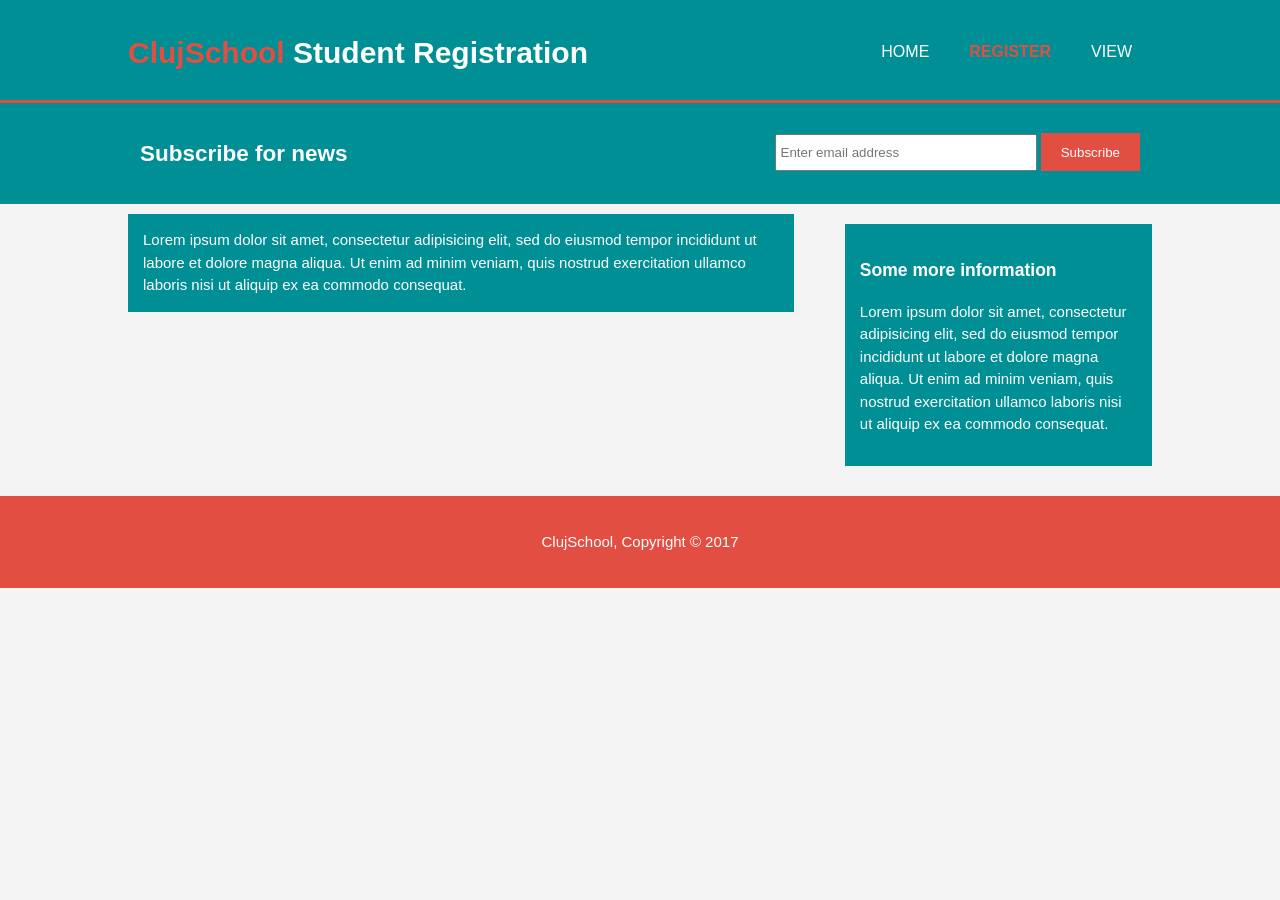
==== register.html @ 1359ba5c "Add files via upload" ====
<!DOCTYPE html>
<html>
  <head>
    <meta charset="utf-8">
    <meta name="viewport" content="width=device-width">
    <title>Student Registration System | Register</title>
    <link rel="stylesheet" href="./css/style.css">
  </head>
  <body>
    <header>
      <div class="container">
        <div id="brand">
          <h1><span class="clujschool">ClujSchool</span> Student Registration</h1>
        </div>
        <nav>
          <ul>
            <li><a href="index.html">Home</a></li>
            <li class="actual"><a href="register.html">Register</a></li>
            <li><a href="view.html">View</a></li>
          </ul>
        </nav>
      </div>
    </header>

    <section id="subscribe">
      <div class="container">
        <h1>Subscribe for news</h1>
        <form>
          <input type="email" placeholder="Enter email address">
          <button type="submit" class="subscribebutton">Subscribe</button>
        </form>
      </div>
    </section>

    <section id="continut">
      <div class="container">
        <article id="articol">
          <p class="colorat">
            Lorem ipsum dolor sit amet, consectetur adipisicing elit, sed do eiusmod
            tempor incididunt ut labore et dolore magna aliqua. Ut enim ad minim veniam, quis nostrud exercitation ullamco laboris nisi ut aliquip ex ea commodo consequat.
          </p>
        </article>

        <aside id="sidebar">
          <div class="colorat">
            <h3>Some more information</h3>
            <p>Lorem ipsum dolor sit amet, consectetur adipisicing elit, sed do eiusmod tempor incididunt ut labore et dolore magna aliqua. Ut enim ad minim veniam, quis nostrud exercitation ullamco laboris nisi ut aliquip ex ea commodo consequat.</p>
          </div>
        </aside>
      </div>
    </section>

    <footer>
      <p>ClujSchool, Copyright &copy; 2017</p>
    </footer>
  </body>
</html>
---- css/style.css ----
body{
  font: 15px/1.5 Arial, Helvetica,sans-serif;
  padding:0;
  margin:0;
  background-color:#f4f4f4;
}

.container{
  width:80%;
  margin:auto;
  overflow:hidden;
}

ul{
  margin:0;
  padding:0;
}

.subscribebutton{
  height:38px;
  background:#E24E42;
  border:0;
  padding-left: 20px;
  padding-right:20px;
  color:#ffffff;
}

.colorat{
  padding:15px;
  background:#008F95;
  color:#ffffff;
  margin-top:10px;
  margin-bottom:10px;
}

/************ Header **************/
header{
  background:#008F95;
  color:#ffffff;
  padding-top:30px;
  min-height:70px;
  border-bottom:#E24E42 3px solid;
}

header a{
  color:#ffffff;
  text-decoration:none;
  text-transform: uppercase;
  font-size:16px;
}

header li{
  float:left;
  display:inline;
  padding: 0 20px 0 20px;
}

header #brand{
  float:left;
}

header #brand h1{
  margin:0;
}

header nav{
  float:right;
  margin-top:10px;
}

header .clujschool, header .actual a{
  color:#E24E42;
  font-weight:bold;
}

header a:hover{
  color:#cccccc;
  font-weight:bold;
}

/************ ´Reclama **************/
#reclama{
  min-height:400px;
  width: 100%;
  height: 400px;
    background-image: url("../img/image.jpeg");
    background-size: cover;
   border: 1px solid red;
  text-align:center;
  color:#ffffff;
}

#reclama h1{
  margin-top:100px;
  font-size:55px;
  margin-bottom:10px;
}

#reclama p{
  font-size:20px;
}

/************ Subscription **************/
#subscribe{
  padding:15px;
  color:#ffffff;
  background:#008F95
}

#subscribe h1{
  float:left;
}

#subscribe form {
  float:right;
  margin-top:15px;
}

#subscribe input[type="email"]{
  padding:4px;
  height:25px;
  width:250px;
}

/*********** Sectiuni ***************/
#sectiuni{
  margin-top:20px;
}

#sectiuni .sectiune{
  float:left;
  text-align: center;
  width:30%;
  padding:10px;
}

#sectiuni .sectiune img{
  width:90px;
  height: 90px;
}

/* Sidebar */
aside#sidebar{
  float:right;
  width:30%;
  margin-top:10px;
}

aside#sidebar .quote input, aside#sidebar .quote textarea{
  width:90%;
  padding:5px;
}

/******** Articol ***************/
article#articol{
  float:left;
  width:65%;
}

/********** Cursuri ************/
ul#cursuri li{
  list-style: none;
  padding:20px;
  border: #cccccc solid 1px;
  margin-bottom:5px;
  background:#e6e6e6;
}

footer{
  padding:20px;
  margin-top:20px;
  color:#ffffff;
  background-color:#E24E42;
  text-align: center;
}

/* Media Queries */
/*@media(max-width: 768px){
  header #branding,
  header nav,
  header nav li,
  #newsletter h1,
  #newsletter form,
  #boxes .box,
  article#main-col,
  aside#sidebar{
    float:none;
    text-align:center;
    width:100%;
  } 

  header{
    padding-bottom:20px;
  }

  #showcase h1{
    margin-top:40px;
  }

  #newsletter button, .quote button{
    display:block;
    width:100%;
  }

  #newsletter form input[type="email"], .quote input, .quote textarea{
    width:100%;
    margin-bottom:5px;
  }
} */
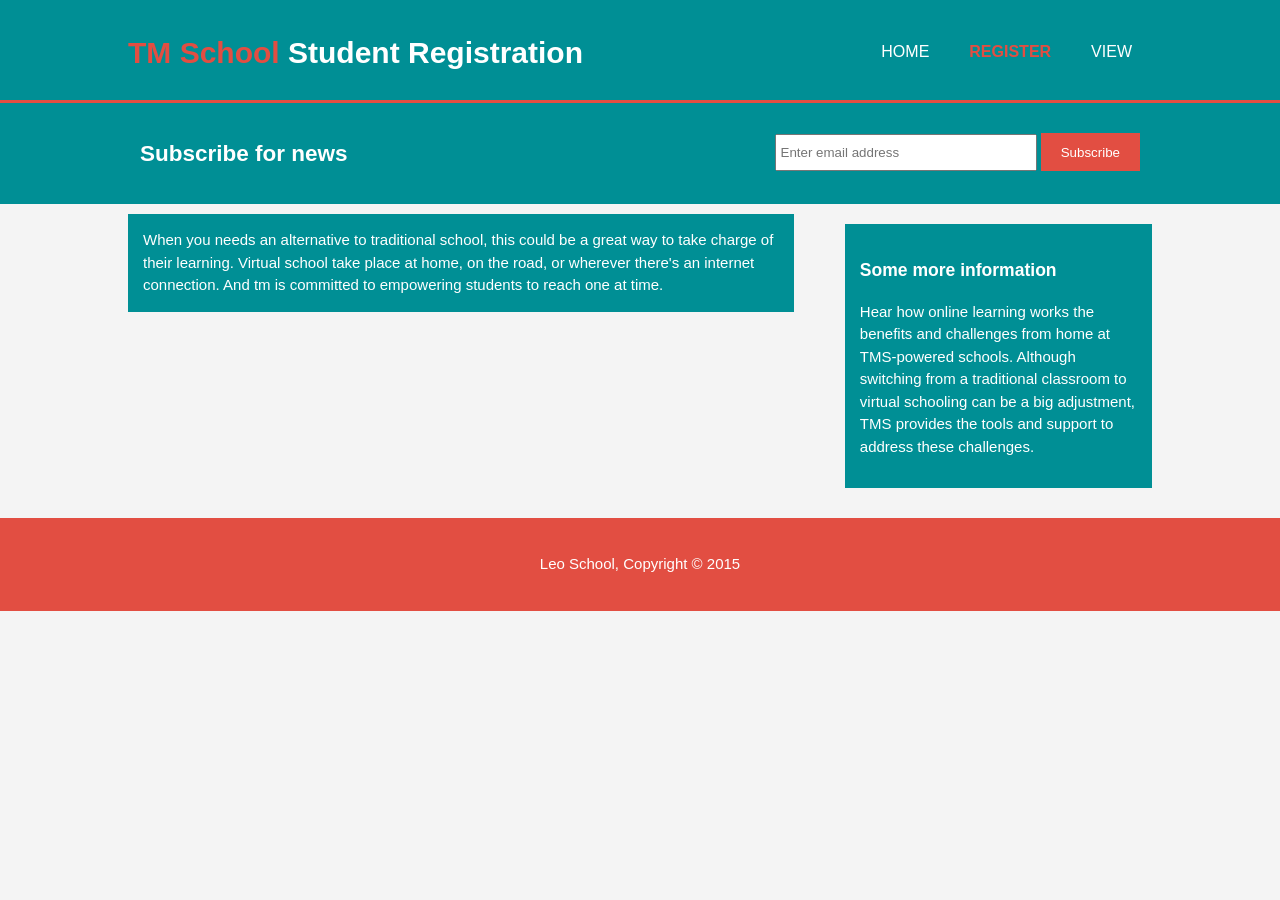
==== commit b3cebbdb: "1.1" ====
--- a/register.html
+++ b/register.html
@@ -10,7 +10,7 @@
     <header>
       <div class="container">
         <div id="brand">
-          <h1><span class="clujschool">ClujSchool</span> Student Registration</h1>
+          <h1><span class="clujschool">TM School</span> Student Registration</h1>
         </div>
         <nav>
           <ul>
@@ -36,22 +36,21 @@
       <div class="container">
         <article id="articol">
           <p class="colorat">
-            Lorem ipsum dolor sit amet, consectetur adipisicing elit, sed do eiusmod
-            tempor incididunt ut labore et dolore magna aliqua. Ut enim ad minim veniam, quis nostrud exercitation ullamco laboris nisi ut aliquip ex ea commodo consequat.
+            When you needs an alternative to traditional school, this could be a great way to take charge of their learning. Virtual school take place at home, on the road, or wherever there's an internet connection. And tm is committed to empowering students to reach one at time.
           </p>
         </article>
 
         <aside id="sidebar">
           <div class="colorat">
             <h3>Some more information</h3>
-            <p>Lorem ipsum dolor sit amet, consectetur adipisicing elit, sed do eiusmod tempor incididunt ut labore et dolore magna aliqua. Ut enim ad minim veniam, quis nostrud exercitation ullamco laboris nisi ut aliquip ex ea commodo consequat.</p>
+            <p>Hear how online learning works the benefits and challenges from home at TMS-powered schools. Although switching from a traditional classroom to virtual schooling can be a big adjustment, TMS provides the tools and support to address these challenges.</p>
           </div>
         </aside>
       </div>
     </section>
 
     <footer>
-      <p>ClujSchool, Copyright &copy; 2017</p>
+      <p>Leo School, Copyright &copy; 2015</p>
     </footer>
   </body>
 </html>
